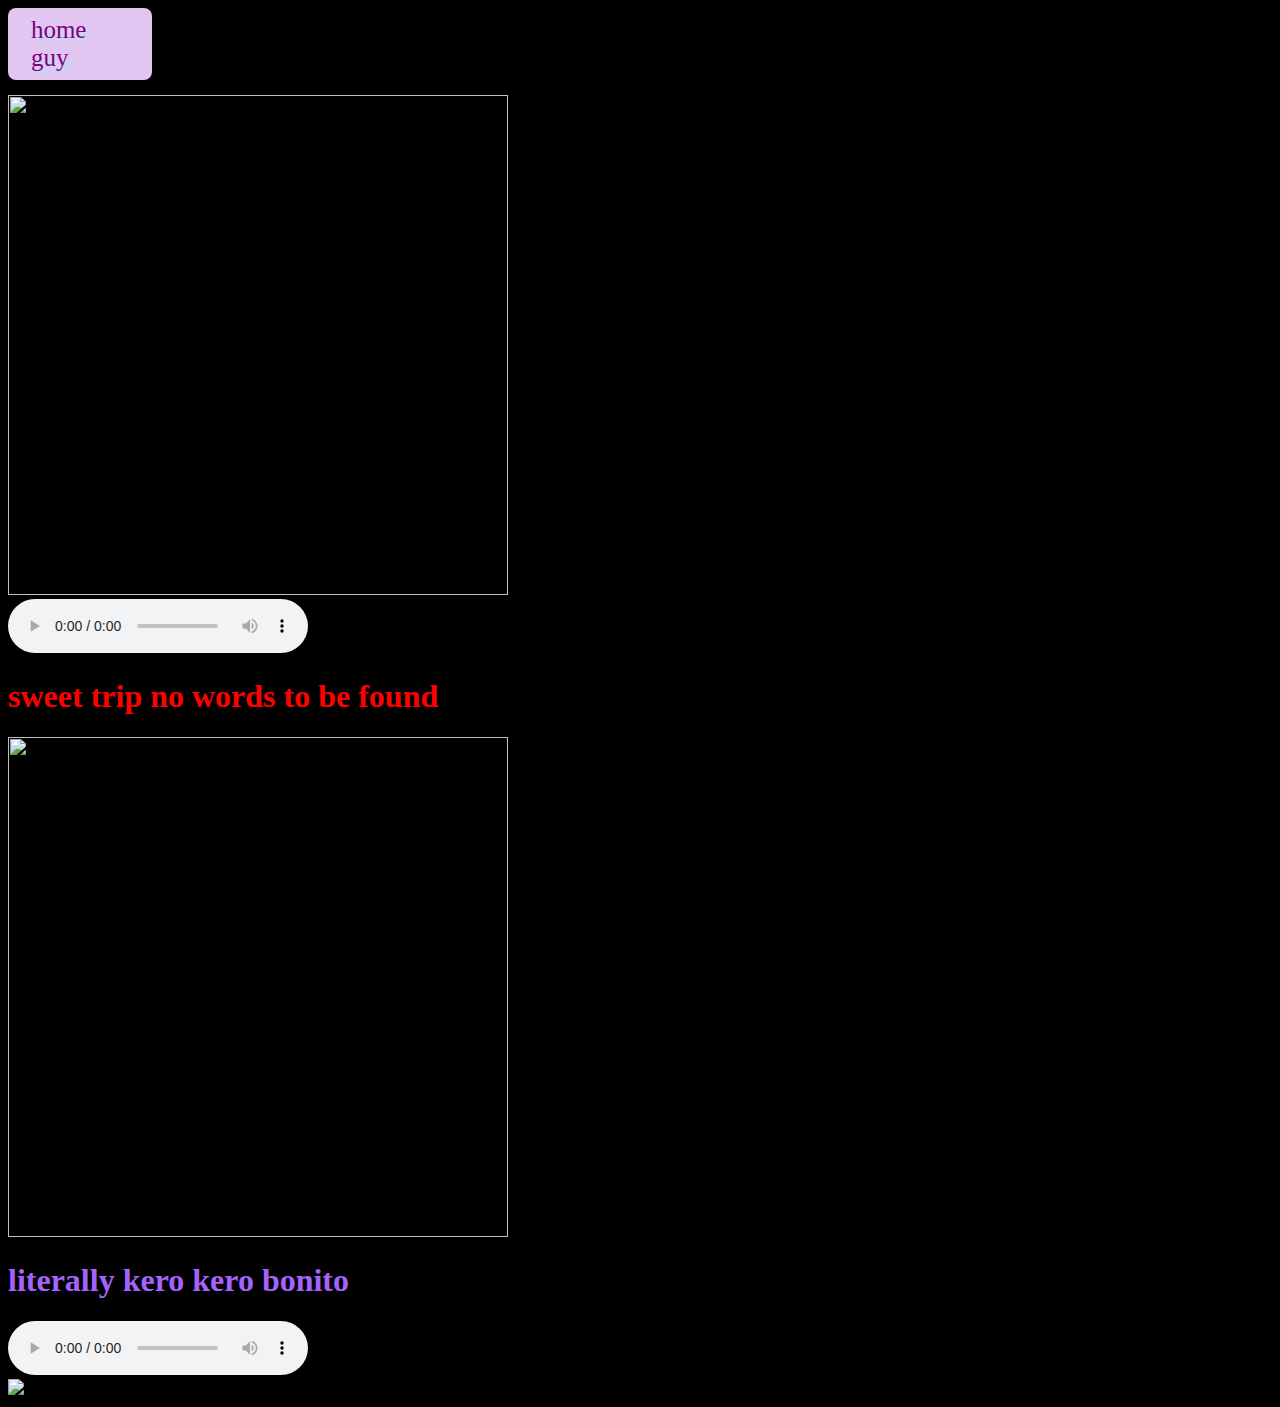
==== guy.html @ 58496ed5 "Add files via upload" ====
<!DOCTYPE html>
<html> 
  <head><!--metadata-->
    <link href="style.css" rel="stylesheet">
    <link rel="preconnect" href="https://fonts.googleapis.com">
    <link rel="preconnect" href="https://fonts.gstatic.com" crossorigin>
  <link href="https://fonts.googleapis.com/css2?family=Varela+Round&display=swap" rel="stylesheet">
  </head>

<body id="guy">
    <div>
    <body style="background-color:#000000;">
<nav id="navbar">
    <a href="website.html"> home </a>
    <a href="guy.html"> guy </a>
</nav>

<body id="guybody">
    <body text="#ff0000">
    <img src="https://i.imgur.com/DxBPzJT.jpg" height="500px" width="500px" style="margin-top:0px">
    <div>
        <audio controls autoplay>
            <source src="https://docs.google.com/uc?export=download&id=1bFuGUzpY-6pdItqTsbPZFxeD3UpxcGLo" type="audio/mpeg"> 
        </audio>
        <h1> sweet trip no words to be found</h1>
        <img src="https://i.imgur.com/4Xmo3pY.png" height="500px" width="500px" style="margin-top:0px">
        <h1 style="color:rgb(165, 98, 253);"> literally kero kero bonito</h1>
        <audio controls autoplay>
            <source src="https://docs.google.com/uc?export=download&id=1bFuGUzpY-6pdItqTsbPZFxeD3UpxcGLo" type="audio/mpeg"> 
        </audio>
    </div>
    <img src="https://c4.wallpaperflare.com/wallpaper/351/768/904/sonic-the-hedgehog-shadow-the-hedgehog-explosion-gun-wallpaper-preview.jpg" height=800px weight=800px style="margin-top:0px">
</div>
    <script>
        window.onscroll = function() {myFunction()};
        
        var navbar = document.getElementById("navbar");
        var sticky = navbar.offsetTop;
        
        function myFunction() {
          if (window.pageYOffset >= sticky) {
            navbar.classList.add("sticky")
          } else {
            navbar.classList.remove("sticky");
          }
        }
        </script>
</body>

</html>
---- style.css ----
#body {
    font-family: "Comic Sans MS", "Comic Sans", cursive;
    align-items: center;
}

#wrapper {
    width: 40%;     /* specify a width! */
    margin: 0 auto; /* center */
  }

#wrapper2 {
    width: 40%;     /* specify a width! */
    margin: 0 auto; /* center */
  }

#mimi-plant {
    border-radius: 20px;
    border: 8px solid #8cd5ff ;
}

#mimi-bella {
    border-radius: 8px;
    border: 8px solid #8cd5ff ;
}

#awesome {
    width: 29vw;
}

#hi {
    width: 20vw;
}

nav a:hover {
  color: #c9a4db
}

#navbar {
    font-family: "Comic Sans Ms", "Comic Sans", cursive;
    margin-bottom: 15px;
}

nav {
  
    background-color: #e2c5f0;
    padding: 8px; 
    top: 1;
    border-radius: 8px;
    width: 10vw;
  }

nav a {
    color: purple;
    text-shadow: 4px 4px 4px #b6e5fa;
    margin: 10px 14.89px;
    text-decoration: none;
    font-size: 25px;
}

.sticky {
    position: fixed;
    top: 0;
  }

#link  {
    background-color: #e2c5f0;
    border-radius: 8px;
    padding: 8px; 
    margin-top: -10px;
}

.link { color: #FF0000; } /* CSS link color (red) */
.link:hover { color: #00FF00; } /* CSS link hover (green) */
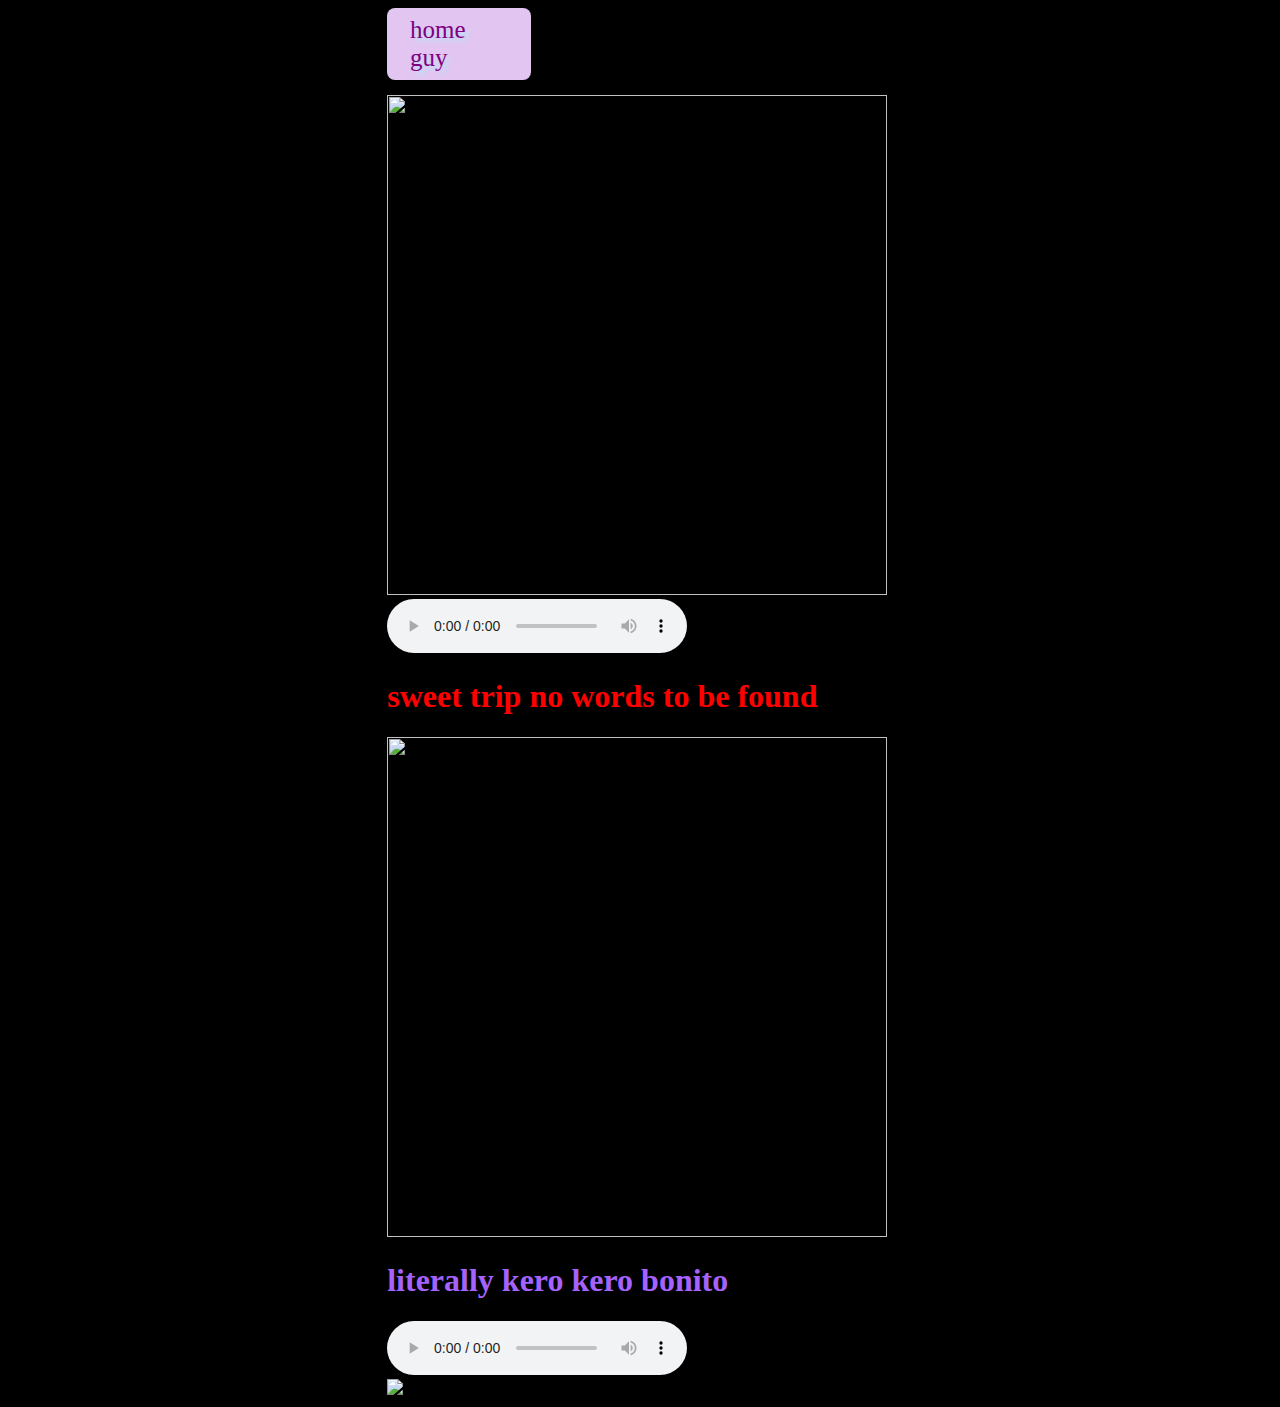
==== commit 4705711c: "Update guy.html" ====
--- a/guy.html
+++ b/guy.html
@@ -8,10 +8,10 @@
   </head>
 
 <body id="guy">
-    <div>
+    <div id="wrapper2">
     <body style="background-color:#000000;">
 <nav id="navbar">
-    <a href="website.html"> home </a>
+    <a href="index.html"> home </a>
     <a href="guy.html"> guy </a>
 </nav>
 
@@ -25,8 +25,8 @@
         <h1> sweet trip no words to be found</h1>
         <img src="https://i.imgur.com/4Xmo3pY.png" height="500px" width="500px" style="margin-top:0px">
         <h1 style="color:rgb(165, 98, 253);"> literally kero kero bonito</h1>
-        <audio controls autoplay>
-            <source src="https://docs.google.com/uc?export=download&id=1bFuGUzpY-6pdItqTsbPZFxeD3UpxcGLo" type="audio/mpeg"> 
+        <audio controls>
+            <source src="https://docs.google.com/uc?export=download&id=1vXldEPe72qtXhMC_HOPMEovVt0GbtZEF" type="audio/mpeg"> 
         </audio>
     </div>
     <img src="https://c4.wallpaperflare.com/wallpaper/351/768/904/sonic-the-hedgehog-shadow-the-hedgehog-explosion-gun-wallpaper-preview.jpg" height=800px weight=800px style="margin-top:0px">
@@ -47,4 +47,4 @@
         </script>
 </body>
 
-</html>+</html>
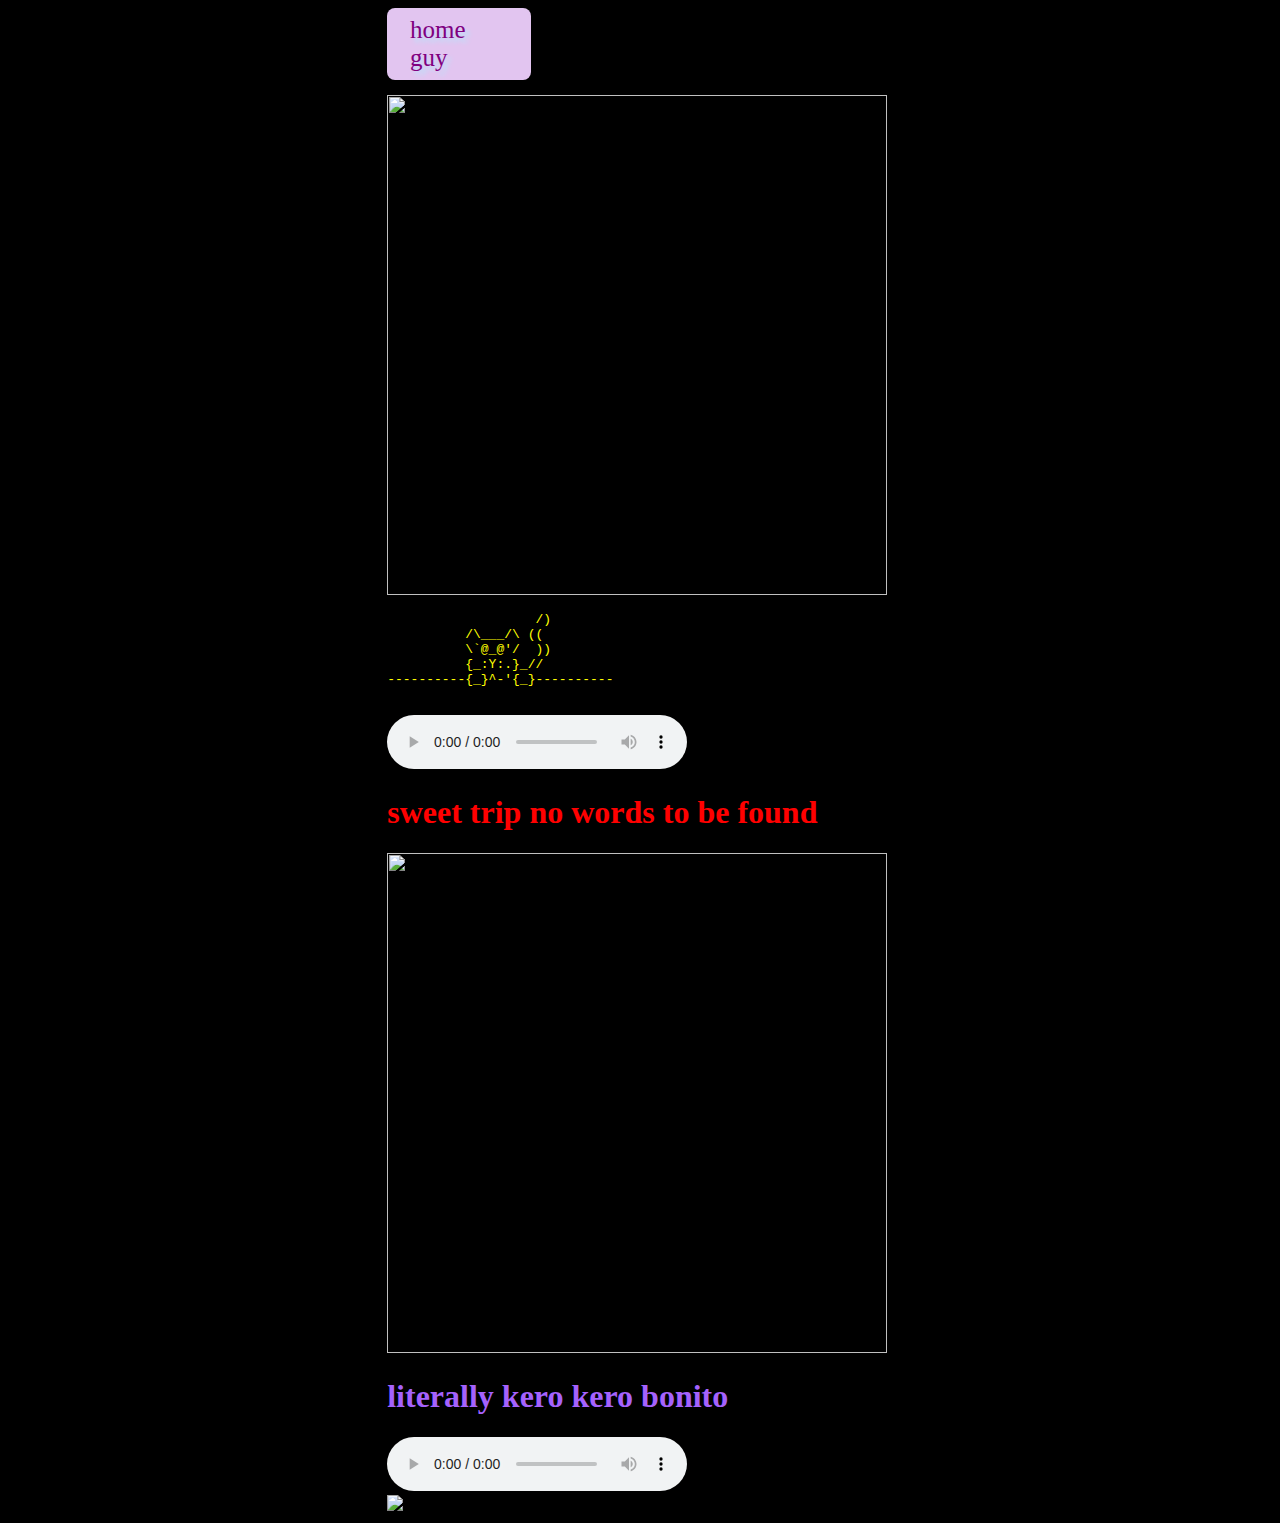
==== commit 0e21256d: "Update guy.html" ====
--- a/guy.html
+++ b/guy.html
@@ -18,15 +18,22 @@
 <body id="guybody">
     <body text="#ff0000">
     <img src="https://i.imgur.com/DxBPzJT.jpg" height="500px" width="500px" style="margin-top:0px">
+    <pre style="color: yellow;">
+                   /)
+          /\___/\ ((
+          \`@_@'/  ))
+          {_:Y:.}_//
+----------{_}^-'{_}----------
+    </pre>
     <div>
         <audio controls autoplay>
-            <source src="https://docs.google.com/uc?export=download&id=1bFuGUzpY-6pdItqTsbPZFxeD3UpxcGLo" type="audio/mpeg"> 
+            <source src="music/youdasd24.mp3" type="audio/mpeg"> 
         </audio>
         <h1> sweet trip no words to be found</h1>
         <img src="https://i.imgur.com/4Xmo3pY.png" height="500px" width="500px" style="margin-top:0px">
         <h1 style="color:rgb(165, 98, 253);"> literally kero kero bonito</h1>
         <audio controls>
-            <source src="https://docs.google.com/uc?export=download&id=1vXldEPe72qtXhMC_HOPMEovVt0GbtZEF" type="audio/mpeg"> 
+            <source src="music/Kero Kero Bonito - Flyway.mp3" type="audio/mpeg"> 
         </audio>
     </div>
     <img src="https://c4.wallpaperflare.com/wallpaper/351/768/904/sonic-the-hedgehog-shadow-the-hedgehog-explosion-gun-wallpaper-preview.jpg" height=800px weight=800px style="margin-top:0px">
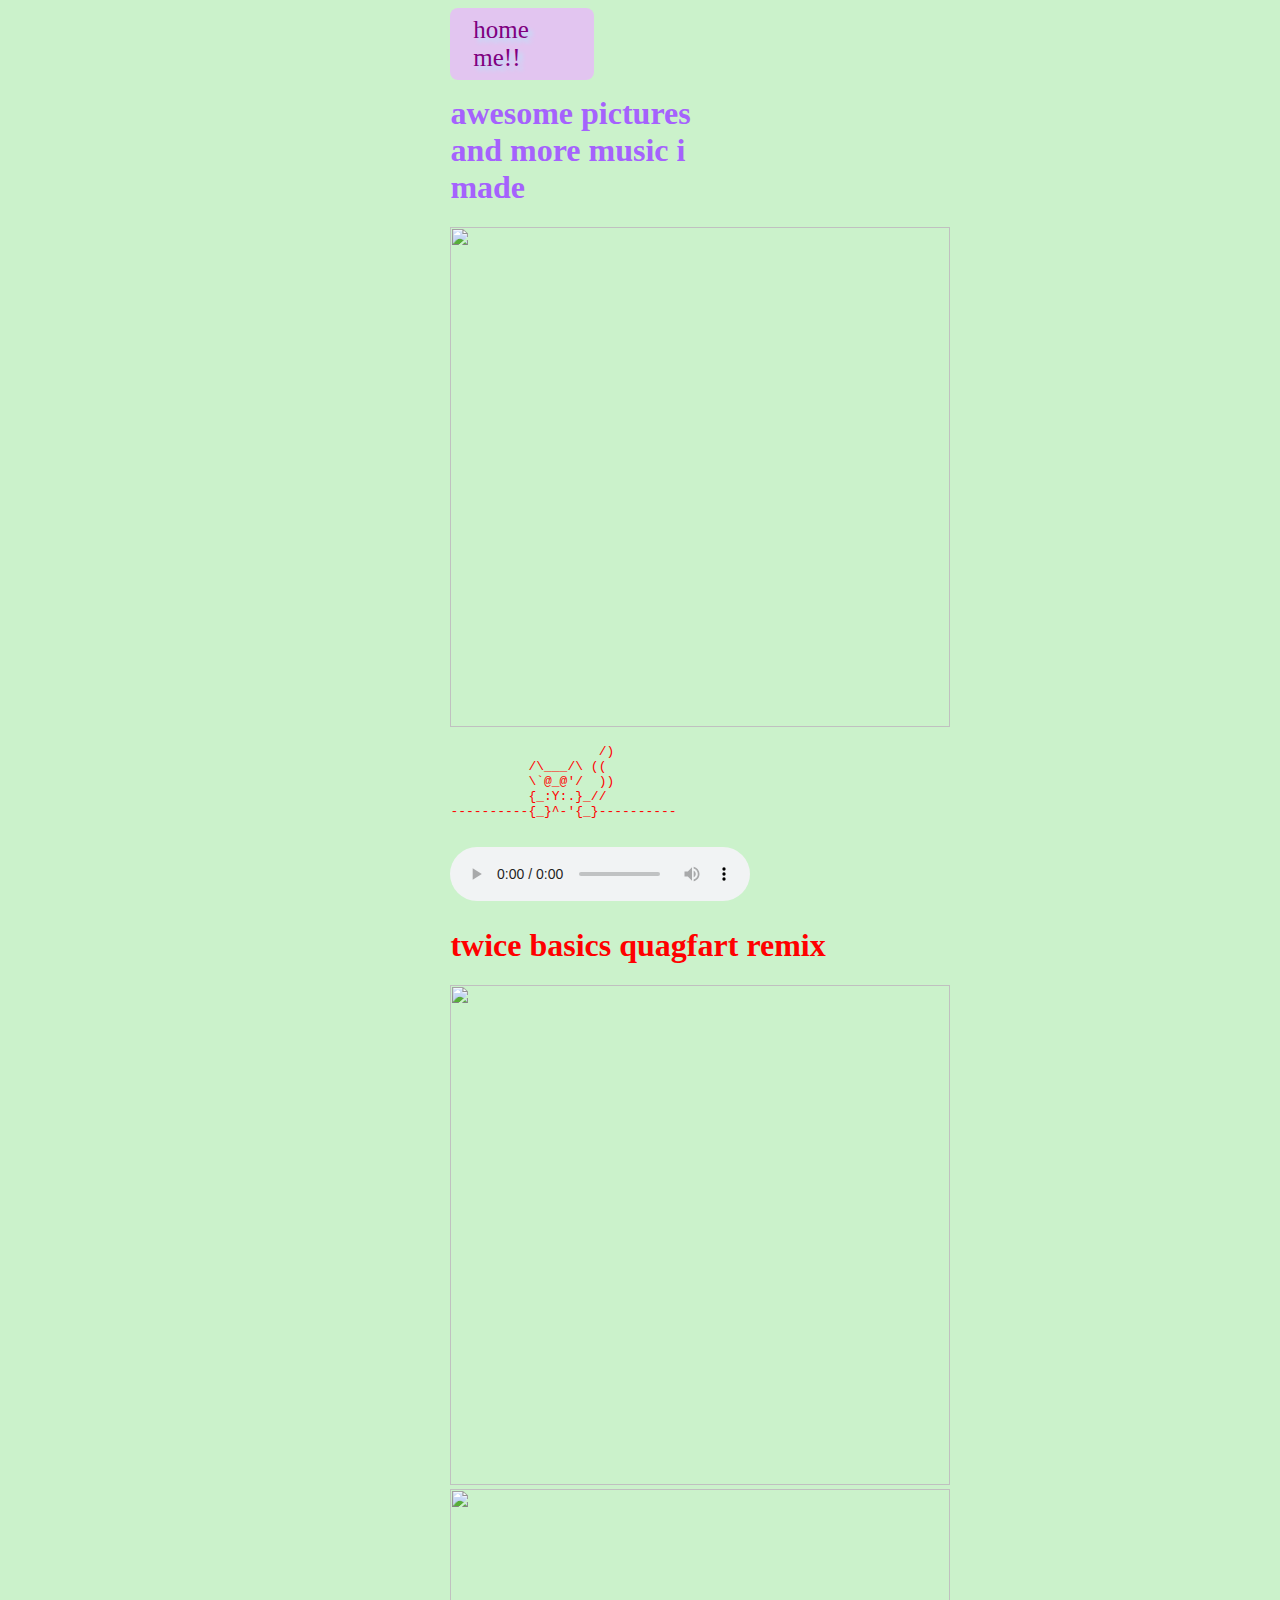
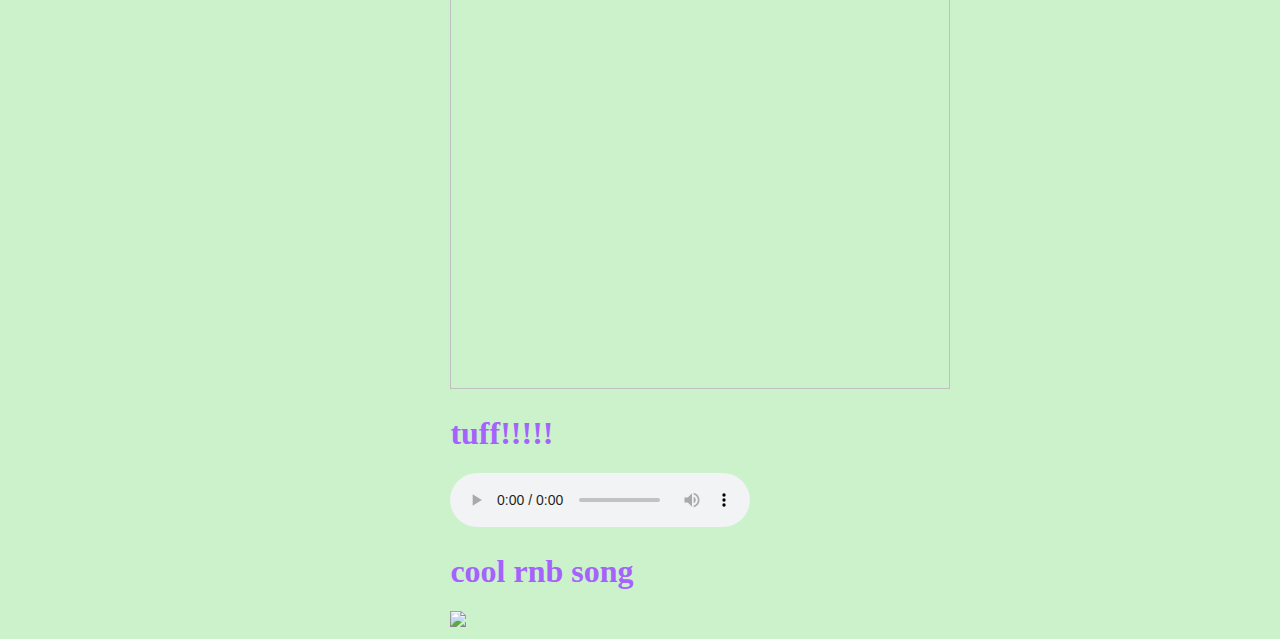
==== commit 54f6866f: "Update guy.html" ====
--- a/guy.html
+++ b/guy.html
@@ -9,16 +9,16 @@
 
 <body id="guy">
     <div id="wrapper2">
-    <body style="background-color:#000000;">
+    <body style="background-color:#cbf2cb;">
 <nav id="navbar">
     <a href="index.html"> home </a>
-    <a href="guy.html"> guy </a>
+    <a href="guy.html"> me!! </a>
 </nav>
-
+<h1 id="hi" style="margin-top:15px;color:rgb(165, 98, 253);"> awesome pictures and more music i made </h1>
 <body id="guybody">
     <body text="#ff0000">
-    <img src="https://i.imgur.com/DxBPzJT.jpg" height="500px" width="500px" style="margin-top:0px">
-    <pre style="color: yellow;">
+    <img src="https://i.imgur.com/XixKPfz.jpg" height="500px" width="500px" style="margin-top:0px">
+    <pre style="color: red">
                    /)
           /\___/\ ((
           \`@_@'/  ))
@@ -27,14 +27,15 @@
     </pre>
     <div>
         <audio controls autoplay>
-            <source src="music/youdasd24.mp3" type="audio/mpeg"> 
+            <source src="music/twice_-_basics.mp3" type="audio/mpeg">
         </audio>
-        <h1> sweet trip no words to be found</h1>
-        <img src="https://i.imgur.com/4Xmo3pY.png" height="500px" width="500px" style="margin-top:0px">
-        <h1 style="color:rgb(165, 98, 253);"> literally kero kero bonito</h1>
+        <h1> twice basics quagfart remix</h1>
+        <img src="https://i.imgur.com/keyhcuz.jpg" height="500px" width="500px" style="margin-top:0px"> <img src="https://i.imgur.com/rXX1SP7.png" height="500px" width="500px" style="margin-top:0px">
+        <h1 style="color:rgb(165, 98, 253);"> tuff!!!!!</h1>
         <audio controls>
-            <source src="music/Kero Kero Bonito - Flyway.mp3" type="audio/mpeg"> 
+            <source src="music/freakyrnb.mp3" type="audio/mpeg">
         </audio>
+        <h1 style="color:rgb(165, 98, 253);"> cool rnb song</h1>
     </div>
     <img src="https://c4.wallpaperflare.com/wallpaper/351/768/904/sonic-the-hedgehog-shadow-the-hedgehog-explosion-gun-wallpaper-preview.jpg" height=800px weight=800px style="margin-top:0px">
 </div>
--- a/style.css
+++ b/style.css
@@ -9,7 +9,7 @@
   }
 
 #wrapper2 {
-    width: 40%;     /* specify a width! */
+    width: 30%;     /* specify a width! */
     margin: 0 auto; /* center */
   }
 
@@ -69,6 +69,12 @@
     margin-top: -10px;
 }
 
-.link { color: #FF0000; } /* CSS link color (red) */
-.link:hover { color: #00FF00; } /* CSS link hover (green) */
-  +@font-face {
+  font-family: 'Out';
+  src: url('out.eot'); /* IE9 Compat Modes */
+  src: url('out.eot?#iefix') format('embedded-opentype'), /* IE6-IE8 */
+       url('out.woff2') format('woff2'), /* Super Modern Browsers */
+       url('out.woff') format('woff'), /* Pretty Modern Browsers */
+       url('out.ttf')  format('truetype'), /* Safari, Android, iOS */
+       url('out.svg#svgFontName') format('svg'); /* Legacy iOS */
+}
